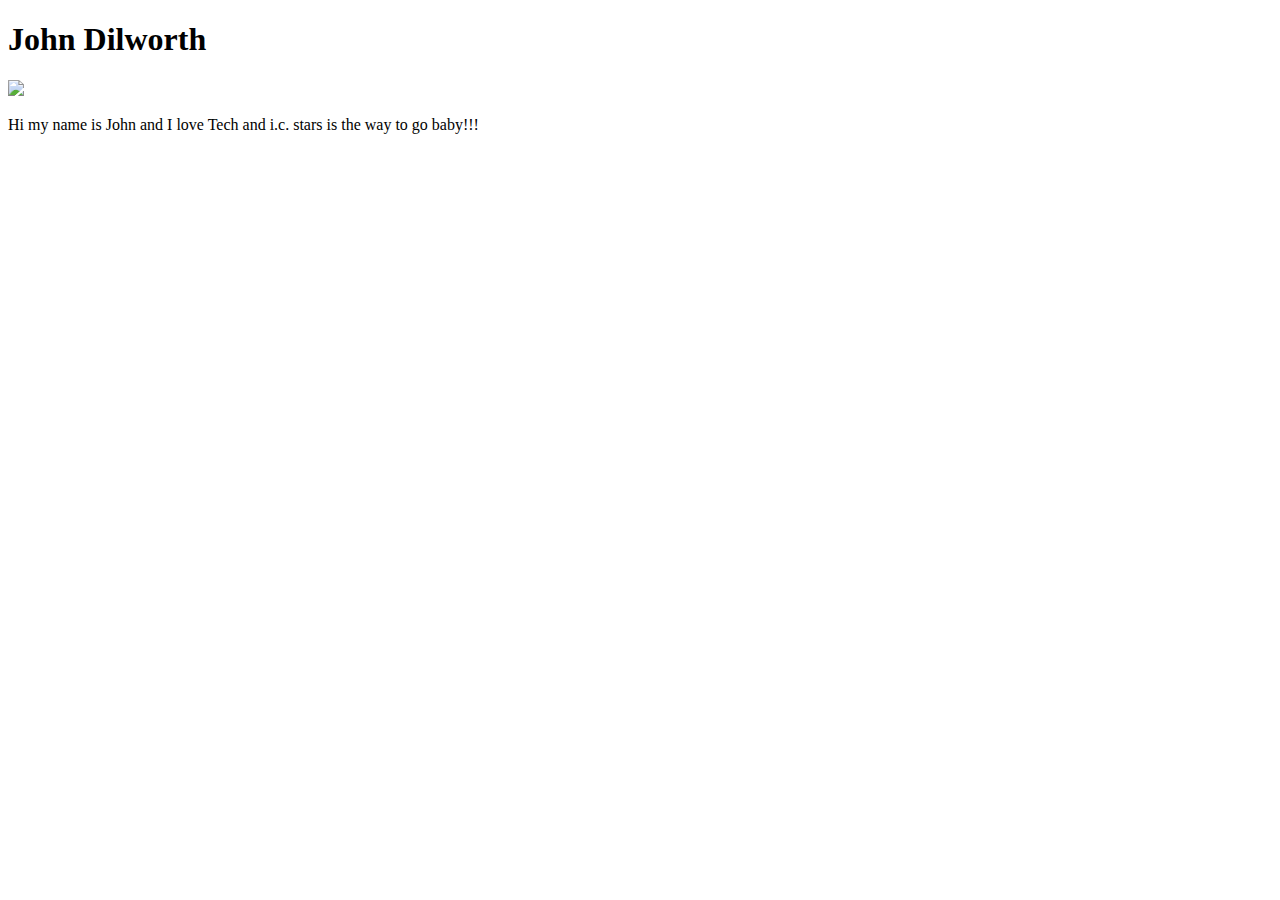
==== index.html @ c53d86a3 "About Me" ====
<!DOCTYPE html>
<html lang="en">
<head>
    <meta charset="UTF-8">
    <meta name="viewport" content="width=device-width, initial-scale=1.0">
    <title>Document</title>
</head>
<body>
    <h1>John Dilworth</h1>
    <img src = 'https://scontent-ord5-2.xx.fbcdn.net/v/t39.30808-6/300391234_121557803964255_7100666524318406215_n.jpg?_nc_cat=107&ccb=1-7&_nc_sid=09cbfe&_nc_ohc=KdT_tHPftr0AX-cdIgL&_nc_ht=scontent-ord5-2.xx&oh=00_AfCUxgTA4fie8uo0r_-WaX0cYTi3dGvUBc7MMq1RCnHf6g&oe=6490F232' width="25%">
    <p>Hi my name is John and I love Tech and i.c. stars is the way to go baby!!!</p>
</body>
</html>
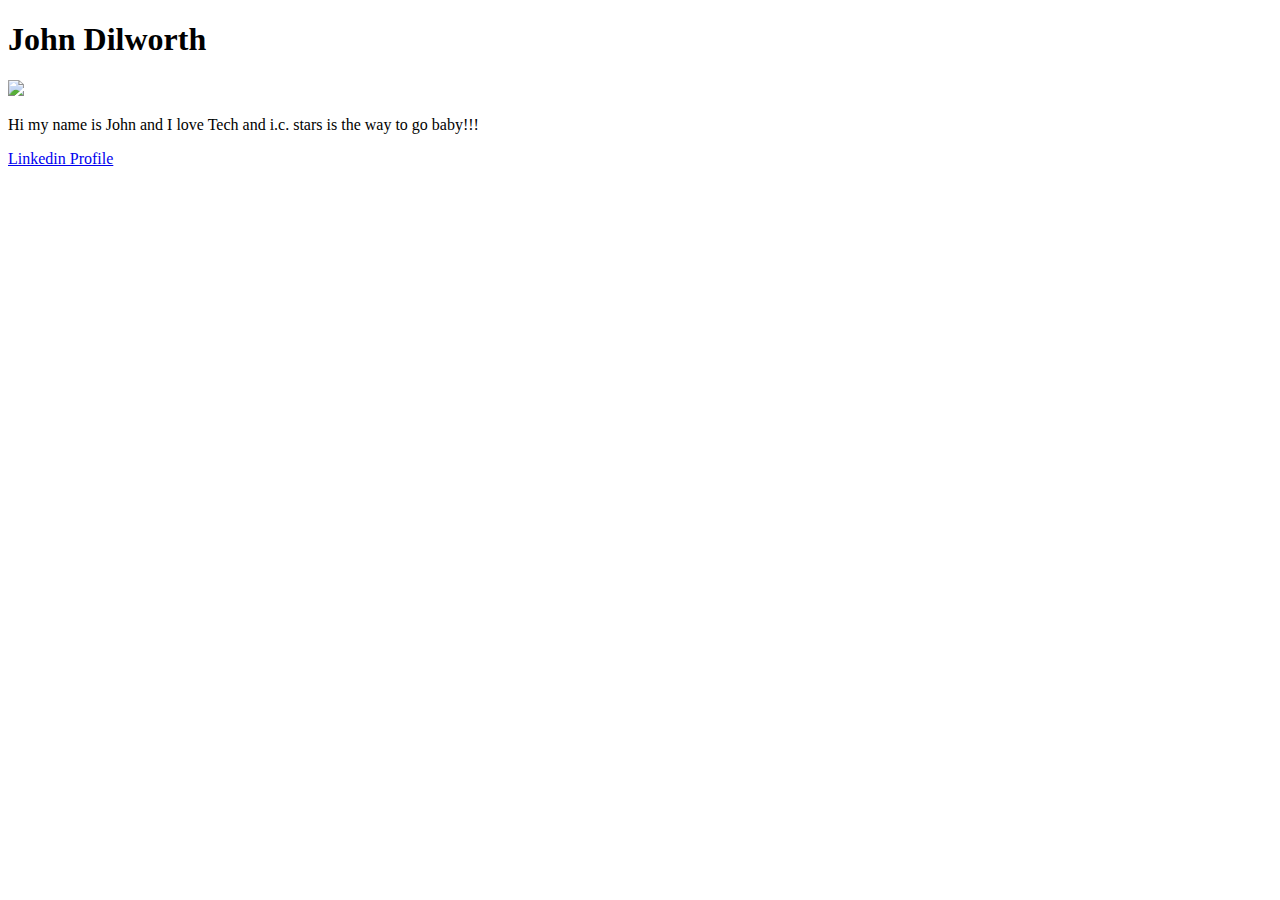
==== commit 5d7b986c: "John Dilworth" ====
--- a/index.html
+++ b/index.html
@@ -1,13 +1,21 @@
 <!DOCTYPE html>
 <html lang="en">
-<head>
-    <meta charset="UTF-8">
-    <meta name="viewport" content="width=device-width, initial-scale=1.0">
-    <title>Document</title>
-</head>
-<body>
+  <head>
+    <meta charset="UTF-8" />
+    <meta name="viewport" content="width=device-width, initial-scale=1.0" />
+    <title>John A. Dilworth III.</title>
+  </head>
+  <body>
     <h1>John Dilworth</h1>
-    <img src = 'https://scontent-ord5-2.xx.fbcdn.net/v/t39.30808-6/300391234_121557803964255_7100666524318406215_n.jpg?_nc_cat=107&ccb=1-7&_nc_sid=09cbfe&_nc_ohc=KdT_tHPftr0AX-cdIgL&_nc_ht=scontent-ord5-2.xx&oh=00_AfCUxgTA4fie8uo0r_-WaX0cYTi3dGvUBc7MMq1RCnHf6g&oe=6490F232' width="25%">
-    <p>Hi my name is John and I love Tech and i.c. stars is the way to go baby!!!</p>
-</body>
-</html>+    <img
+      src="https://scontent-ord5-2.xx.fbcdn.net/v/t39.30808-6/300391234_121557803964255_7100666524318406215_n.jpg?_nc_cat=107&ccb=1-7&_nc_sid=09cbfe&_nc_ohc=KdT_tHPftr0AX-cdIgL&_nc_ht=scontent-ord5-2.xx&oh=00_AfCUxgTA4fie8uo0r_-WaX0cYTi3dGvUBc7MMq1RCnHf6g&oe=6490F232"
+      width="25%"
+    />
+    <p>
+      Hi my name is John and I love Tech and i.c. stars is the way to go baby!!!
+    </p>
+    <a href="https://www.linkedin.com/in/john-aristotle-058370172/">
+      Linkedin Profile</a
+    >
+  </body>
+</html>
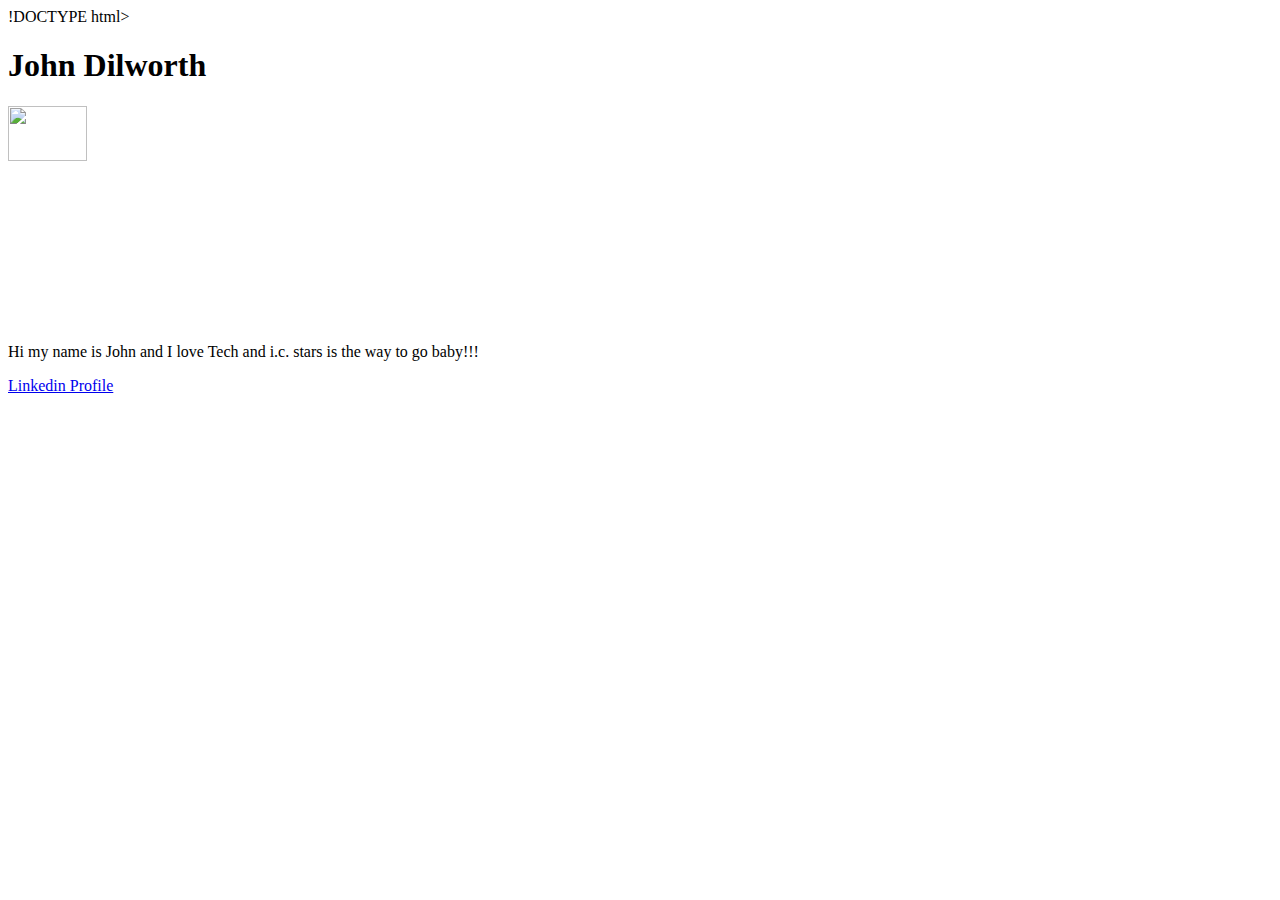
==== commit c4c88720: "John Assignment" ====
--- a/index.html
+++ b/index.html
@@ -1,4 +1,4 @@
-<!DOCTYPE html>
+!DOCTYPE html>
 <html lang="en">
   <head>
     <meta charset="UTF-8" />
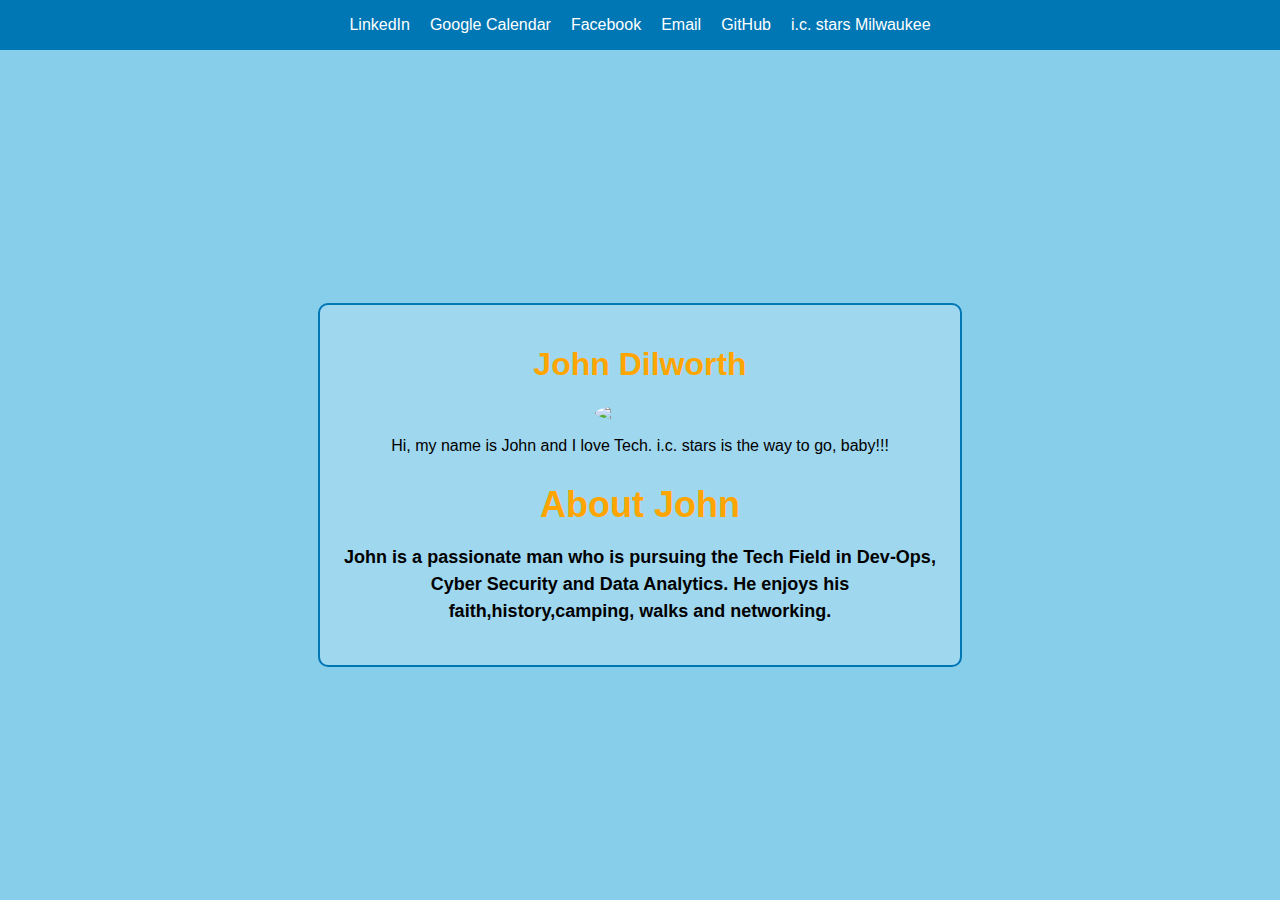
==== commit fca7ffe7: "index.html" ====
--- a/index.html
+++ b/index.html
@@ -1,21 +1,127 @@
-!DOCTYPE html>
+<!DOCTYPE html>
 <html lang="en">
   <head>
     <meta charset="UTF-8" />
     <meta name="viewport" content="width=device-width, initial-scale=1.0" />
     <title>John A. Dilworth III.</title>
+    <style>
+      /* Your existing CSS code */
+
+      body {
+        background-color: skyblue;
+        color: black;
+        font-family: Arial, sans-serif;
+        display: flex;
+        flex-direction: column;
+        align-items: center;
+        justify-content: center;
+        height: 100vh;
+        margin: 0;
+      }
+
+      /* Navbar styles */
+      .navbar {
+        background-color: #0077b5;
+        color: white;
+        height: 50px;
+        display: flex;
+        justify-content: center;
+        align-items: center;
+        position: fixed;
+        top: 0;
+        left: 0;
+        right: 0;
+        z-index: 999;
+      }
+
+      .navbar a {
+        text-decoration: none;
+        color: white;
+        margin: 0 10px;
+      }
+
+      /* Content styles */
+      .content {
+        max-width: 600px;
+        padding: 20px;
+        border: 2px solid #0077b5;
+        border-radius: 10px;
+        margin-top: 70px;
+        background-color: rgba(255, 255, 255, 0.2);
+      }
+
+      /* Circular image style */
+      .circular-image {
+        border-radius: 50%;
+        display: block;
+        margin: 0 auto;
+      }
+
+      /* Centered section style */
+      .centered-section {
+        text-align: center;
+        margin-bottom: 20px;
+      }
+
+      .centered-section h2 {
+        font-size: 36px;
+        margin-bottom: 10px;
+        color: orange;
+      }
+
+      .centered-section p {
+        font-size: 18px;
+        line-height: 1.5;
+        color: black;
+      }
+    </style>
   </head>
   <body>
-    <h1>John Dilworth</h1>
-    <img
-      src="https://scontent-ord5-2.xx.fbcdn.net/v/t39.30808-6/300391234_121557803964255_7100666524318406215_n.jpg?_nc_cat=107&ccb=1-7&_nc_sid=09cbfe&_nc_ohc=KdT_tHPftr0AX-cdIgL&_nc_ht=scontent-ord5-2.xx&oh=00_AfCUxgTA4fie8uo0r_-WaX0cYTi3dGvUBc7MMq1RCnHf6g&oe=6490F232"
-      width="25%"
-    />
-    <p>
-      Hi my name is John and I love Tech and i.c. stars is the way to go baby!!!
-    </p>
-    <a href="https://www.linkedin.com/in/john-aristotle-058370172/">
-      Linkedin Profile</a
-    >
+    <div class="navbar">
+      <a
+        class="navbar-logo"
+        href="https://www.linkedin.com/in/john-aristotle-058370172/"
+        >LinkedIn</a
+      >
+      <a
+        class="navbar-logo"
+        href="https://calendar.google.com/calendar/u/0/r/week"
+        >Google Calendar</a
+      >
+      <a
+        class="navbar-logo"
+        href="https://www.facebook.com/profile.php?id=100083301063337"
+        >Facebook</a
+      >
+      <a class="navbar-logo" href="mailto:jdilworth@icstars.org">Email</a>
+      <a class="navbar-logo" href="https://github.com/JDIL84/ICSTARS">GitHub</a>
+      <a
+        class="navbar-logo"
+        href="https://www.icstars.org/portfolio-items/milwaukee/"
+        >i.c. stars Milwaukee</a
+      >
+    </div>
+    <div class="content">
+      <h1 style="color: orange; text-align: center">John Dilworth</h1>
+      <img
+        class="circular-image"
+        src="https://media.licdn.com/dms/image/D4D03AQH_WL_FNK_KwQ/profile-displayphoto-shrink_400_400/0/1687881867096?e=1693440000&v=beta&t=nCrlZjXhqnNx9uEZ4eW0N0cD0lxD5bmia565YTSpEv0"
+        width="15%"
+      />
+      <p style="text-align: center; color: black">
+        Hi, my name is John and I love Tech. i.c. stars is the way to go,
+        baby!!!
+      </p>
+      <div class="centered-section">
+        <h2>
+          About John
+          <p>
+            John is a passionate man who is pursuing the Tech Field in Dev-Ops,
+            Cyber Security and Data Analytics. He enjoys his
+            faith,history,camping, walks and networking.
+          </p>
+        </h2>
+      </div>
+    </div>
   </body>
 </html>
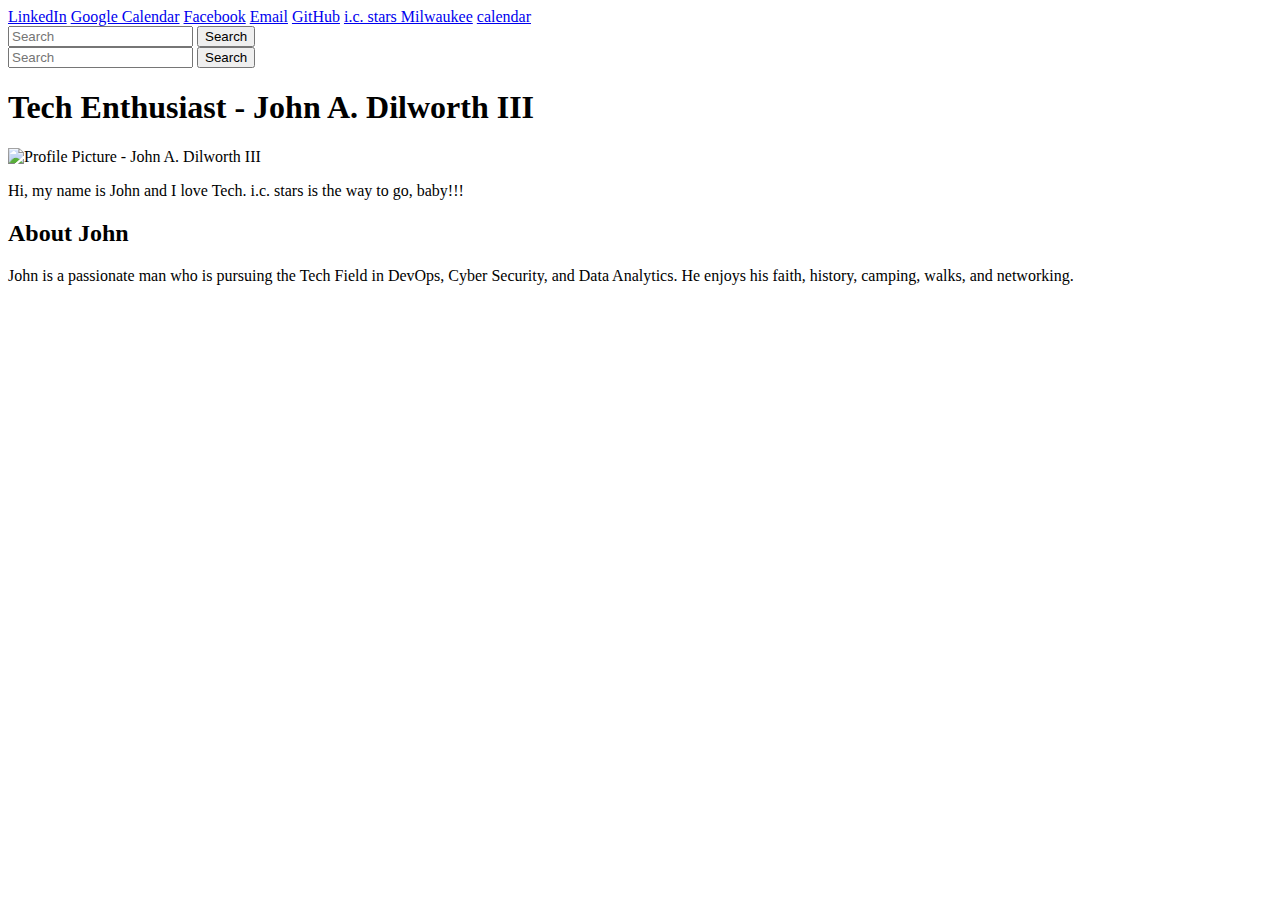
==== commit 6c93a7b1: "Changes" ====
--- a/index.html
+++ b/index.html
@@ -2,79 +2,13 @@
 <html lang="en">
   <head>
     <meta charset="UTF-8" />
-    <meta name="viewport" content="width=device-width, initial-scale=1.0" />
-    <title>John A. Dilworth III.</title>
-    <style>
-      /* Your existing CSS code */
-
-      body {
-        background-color: skyblue;
-        color: black;
-        font-family: Arial, sans-serif;
-        display: flex;
-        flex-direction: column;
-        align-items: center;
-        justify-content: center;
-        height: 100vh;
-        margin: 0;
-      }
-
-      /* Navbar styles */
-      .navbar {
-        background-color: #0077b5;
-        color: white;
-        height: 50px;
-        display: flex;
-        justify-content: center;
-        align-items: center;
-        position: fixed;
-        top: 0;
-        left: 0;
-        right: 0;
-        z-index: 999;
-      }
-
-      .navbar a {
-        text-decoration: none;
-        color: white;
-        margin: 0 10px;
-      }
-
-      /* Content styles */
-      .content {
-        max-width: 600px;
-        padding: 20px;
-        border: 2px solid #0077b5;
-        border-radius: 10px;
-        margin-top: 70px;
-        background-color: rgba(255, 255, 255, 0.2);
-      }
-
-      /* Circular image style */
-      .circular-image {
-        border-radius: 50%;
-        display: block;
-        margin: 0 auto;
-      }
-
-      /* Centered section style */
-      .centered-section {
-        text-align: center;
-        margin-bottom: 20px;
-      }
-
-      .centered-section h2 {
-        font-size: 36px;
-        margin-bottom: 10px;
-        color: orange;
-      }
-
-      .centered-section p {
-        font-size: 18px;
-        line-height: 1.5;
-        color: black;
-      }
-    </style>
+    <meta
+      name="description"
+      content="John A. Dilworth III - Tech Enthusiast | Pursuing DevOps, Cyber Security, and Data Analytics"
+    />
+    <meta name="viewport" content="width=device-width, initial-scale=4.0" />
+    <title>John A. Dilworth III - Tech Enthusiast</title>
+    <link rel="stylesheet" href="style.css" />
   </head>
   <body>
     <div class="navbar">
@@ -100,28 +34,27 @@
         href="https://www.icstars.org/portfolio-items/milwaukee/"
         >i.c. stars Milwaukee</a
       >
+      <a href="calendar.html">calendar</a>
     </div>
-    <div class="content">
-      <h1 style="color: orange; text-align: center">John Dilworth</h1>
-      <img
-        class="circular-image"
-        src="https://media.licdn.com/dms/image/D4D03AQH_WL_FNK_KwQ/profile-displayphoto-shrink_400_400/0/1687881867096?e=1693440000&v=beta&t=nCrlZjXhqnNx9uEZ4eW0N0cD0lxD5bmia565YTSpEv0"
-        width="15%"
-      />
-      <p style="text-align: center; color: black">
-        Hi, my name is John and I love Tech. i.c. stars is the way to go,
-        baby!!!
+    <div class="search-bar">
+  <input type="text" class="search-input" placeholder="Search">
+  <button class="search-button">Search</button>
+</div
+<body>
+  <div class="search-bar">
+    <input type="text" class="search-input" placeholder="Search">
+    <button class="search-button">Search</button>
+  </div>
+  <div class="content">
+    <h1>Tech Enthusiast - John A. Dilworth III</h1>
+    <img class="circular-image" src="https://media.licdn.com/dms/image/D4D03AQH_WL_FNK_KwQ/profile-displayphoto-shrink_400_400/0/1687881867096?e=1693440000&v=beta&t=nCrlZjXhqnNx9uEZ4eW0N0cD0lxD5bmia565YTSpEv0" alt="Profile Picture - John A. Dilworth III" width="15%">
+    <p class="centered-text">Hi, my name is John and I love Tech. i.c. stars is the way to go, baby!!!</p>
+    <div class="centered-section">
+      <h2>About John</h2>
+      <p>
+        John is a passionate man who is pursuing the Tech Field in DevOps, Cyber Security, and Data Analytics. He enjoys his faith, history, camping, walks, and networking.
       </p>
-      <div class="centered-section">
-        <h2>
-          About John
-          <p>
-            John is a passionate man who is pursuing the Tech Field in Dev-Ops,
-            Cyber Security and Data Analytics. He enjoys his
-            faith,history,camping, walks and networking.
-          </p>
-        </h2>
-      </div>
     </div>
-  </body>
-</html>
+  </div>
+</body>
+</html>